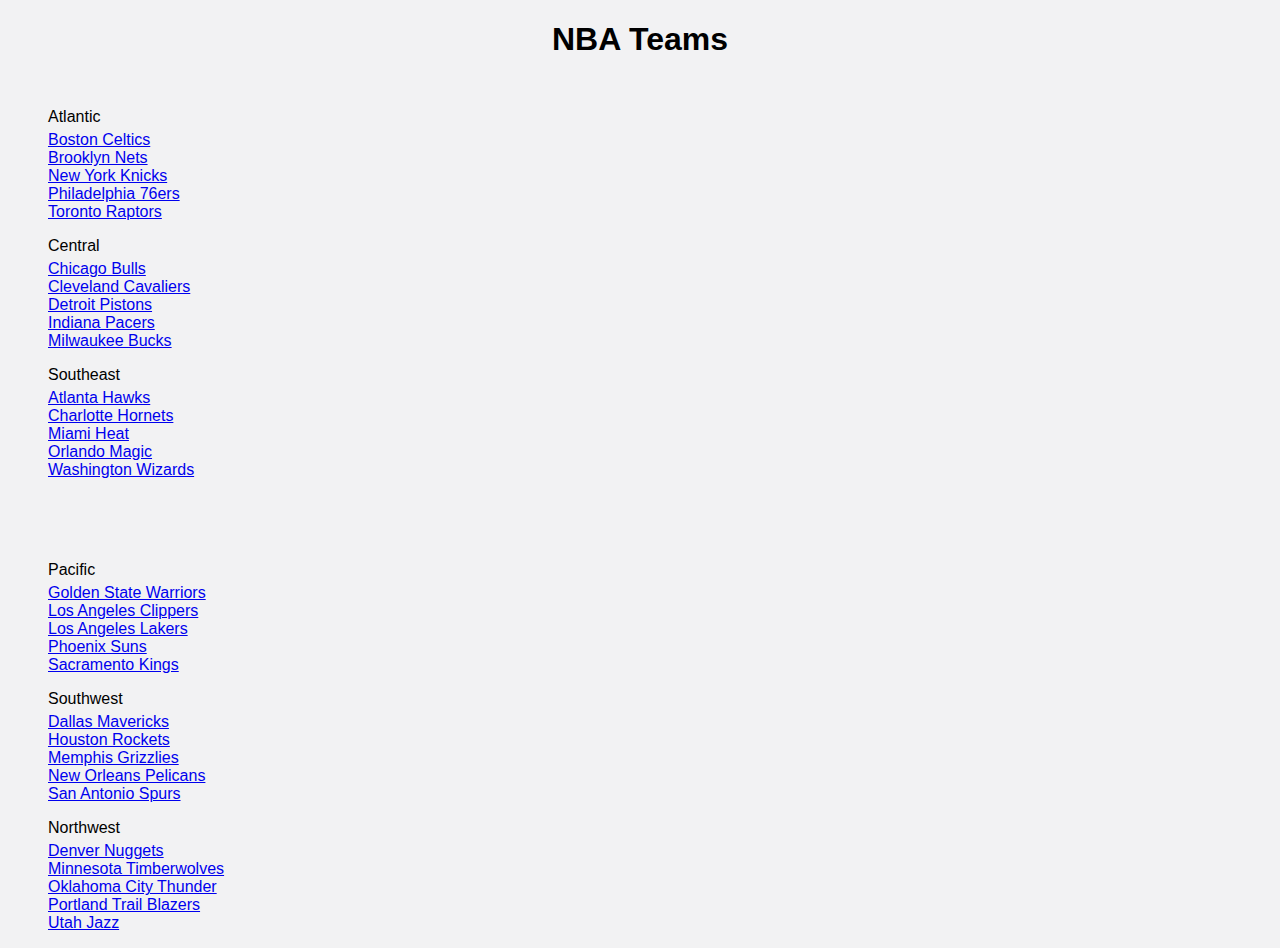
==== home.html @ c336117c "added homepage" ====
<!doctype html>
<html>
	<head>
		<title>NBA Teams</title>
		<meta charset="utf-8">
		<!-- <link rel="shortcut icon" href="../static/images/pennLogo.png"> -->
		<script src="https://ajax.googleapis.com/ajax/libs/jquery/1.9.1/jquery.min.js"></script>
		<script src="https://maxcdn.bootstrapcdn.com/bootstrap/3.3.6/js/bootstrap.min.js" integrity="sha384-0mSbJDEHialfmuBBQP6A4Qrprq5OVfW37PRR3j5ELqxss1yVqOtnepnHVP9aJ7xS" crossorigin="anonymous"></script>
		<script src="../js/amplify.min.js"></script>
		<!-- <link type="text/css" rel="stylesheet" href="../static/css/bootstrap.min.css"> -->
		<link rel="stylesheet" href="https://maxcdn.bootstrapcdn.com/bootstrap/3.3.5/css/bootstrap.min.css" integrity="sha512-dTfge/zgoMYpP7QbHy4gWMEGsbsdZeCXz7irItjcC3sPUFtf0kuFbDz/ixG7ArTxmDjLXDmezHubeNikyKGVyQ==" crossorigin="anonymous">
		<link type="text/css" rel="stylesheet" href="../css/home.css">

		<script>
			var set_team = function (team, data) {
  			amplify.store("team", team);
  			amplify.store("team_data", data);
			}
		</script>
	</head>
	<body>

		<div class="container">
			<h1>NBA Teams</h1>

			<div class="row">
				<div class="center col-md-4">
					<ul>
						<li class="division">Atlantic</li>
						<li><a href="index.html" onclick="set_team('Boston Celtics', 'celtics_data.csv')">Boston Celtics</a></li>
						<li><a href="index.html" onclick="set_team('Brooklyn Nets', 'nets_data.csv')">Brooklyn Nets</a></li>
						<li><a href="index.html" onclick="set_team('New York Knicks', 'data.csv')">New York Knicks</a></li>
						<li><a href="index.html" onclick="set_team('Philadelphia 76ers', '76ers_data.csv')">Philadelphia 76ers</a></li>
						<li><a href="index.html" onclick="set_team('Toronto Raptors', 'raptors_data.csv')">Toronto Raptors</a></li>
					</ul>
				</div>

				<div class="center col-md-4">
					<ul>
						<li class="division">Central</li>
						<li><a href="index.html" onclick="set_team('Chicago Bulls', 'bulls_data.csv')">Chicago Bulls</a></li>
						<li><a href="index.html" onclick="set_team('Cleveland Cavaliers', 'cavs_data.csv')">Cleveland Cavaliers</a></li>
						<li><a href="index.html" onclick="set_team('Detroit Pistons', 'pistons_data.csv')">Detroit Pistons</a></li>
						<li><a href="index.html" onclick="set_team('Indiana Pacers', 'pacers_data.csv')">Indiana Pacers</a></li>
						<li><a href="index.html" onclick="set_team('Milwaukee Bucks', 'bucks_data.csv')">Milwaukee Bucks</a></li>
					</ul>
				</div>

				<div class="center col-md-4">
					<ul>
						<li class="division">Southeast</li>
						<li><a href="index.html" onclick="set_team('Atlanta Hawks', 'hawks_data.csv')">Atlanta Hawks</a></li>
						<li><a href="index.html" onclick="set_team('Charlotte Hornets', 'hornets_data.csv')">Charlotte Hornets</a></li>
						<li><a href="index.html" onclick="set_team('Miami Heat', 'heat_data.csv')">Miami Heat</a></li>
						<li><a href="index.html" onclick="set_team('Orlando Magic', 'magic_data.csv')">Orlando Magic</a></li>
						<li><a href="index.html" onclick="set_team('Washington Wizards', 'wizards_data.csv')">Washington Wizards</a></li>
					</ul>
				</div>
			</div>

			<div class="padding"></div>

			<div class="row">
				<div class="center col-md-4">
					<ul>
						<li class="division">Pacific</li>
						<li><a href="index.html" onclick="set_team('Golden State Warriors', 'warriors_data.csv')">Golden State Warriors</a></li>
						<li><a href="index.html" onclick="set_team('Los Angeles Clippers', 'clippers_data.csv')">Los Angeles Clippers</a></li>
						<li><a href="index.html" onclick="set_team('Los Angeles Lakers', 'lakers_data.csv')">Los Angeles Lakers</a></li>
						<li><a href="index.html" onclick="set_team('Phoenix Suns', 'suns_data.csv')">Phoenix Suns</a></li>
						<li><a href="index.html" onclick="set_team('Sacramento Kings', 'kings_data.csv')">Sacramento Kings</a></li>
					</ul>
				</div>

				<div class="center col-md-4">
					<ul>
						<li class="division">Southwest</li>
						<li><a href="index.html" onclick="set_team('Dallas Mavericks', 'mavs_data.csv')">Dallas Mavericks</a></li>
						<li><a href="index.html" onclick="set_team('Houston Rockets', 'rockets_data.csv')">Houston Rockets</a></li>
						<li><a href="index.html" onclick="set_team('Memphis Grizzlies', 'grizzlies.csv')">Memphis Grizzlies</a></li>
						<li><a href="index.html" onclick="set_team('New Orleans Pelicans', 'pelicans_data.csv')">New Orleans Pelicans</a></li>
						<li><a href="index.html" onclick="set_team('San Antonio Spurs', 'spurs_data.csv')">San Antonio Spurs</a></li>
					</ul>
				</div>

				<div class="center col-md-4">
					<ul>
						<li class="division">Northwest</li>
						<li><a href="index.html" onclick="set_team('Denver Nuggets', 'nuggets_data.csv')">Denver Nuggets</a></li>
						<li><a href="index.html" onclick="set_team('Minnesota Timberwolves', 'timberwolves_data.csv')">Minnesota Timberwolves</a></li>
						<li><a href="index.html" onclick="set_team('Oklahoma City Thunder', 'thunder_data.csv')">Oklahoma City Thunder</a></li>
						<li><a href="index.html" onclick="set_team('Portland Trail Blazers', 'trail_blazers_data.csv')">Portland Trail Blazers</a></li>
						<li><a href="index.html" onclick="set_team('Utah Jazz', 'jazz_data.csv')">Utah Jazz</a></li>
					</ul>
				</div>

			</div>
		</div>
	</body>
</html>
---- css/home.css ----
body {
    font-family: "Open Sans",sans-serif;
    font-weight: 300;
    text-rendering: optimizeLegibility;
		background-color: #f2f2f3;
}

h1 {
    text-align: center;
    margin-bottom: 50px;
}

ul {
	list-style-type: none;
}

.division {
	padding-bottom: 5px;
	font-weight: 400;
	font-size: 16px;
}

.center {
	/*text-align: center;*/
}

.padding {
	padding-bottom: 50px;
}
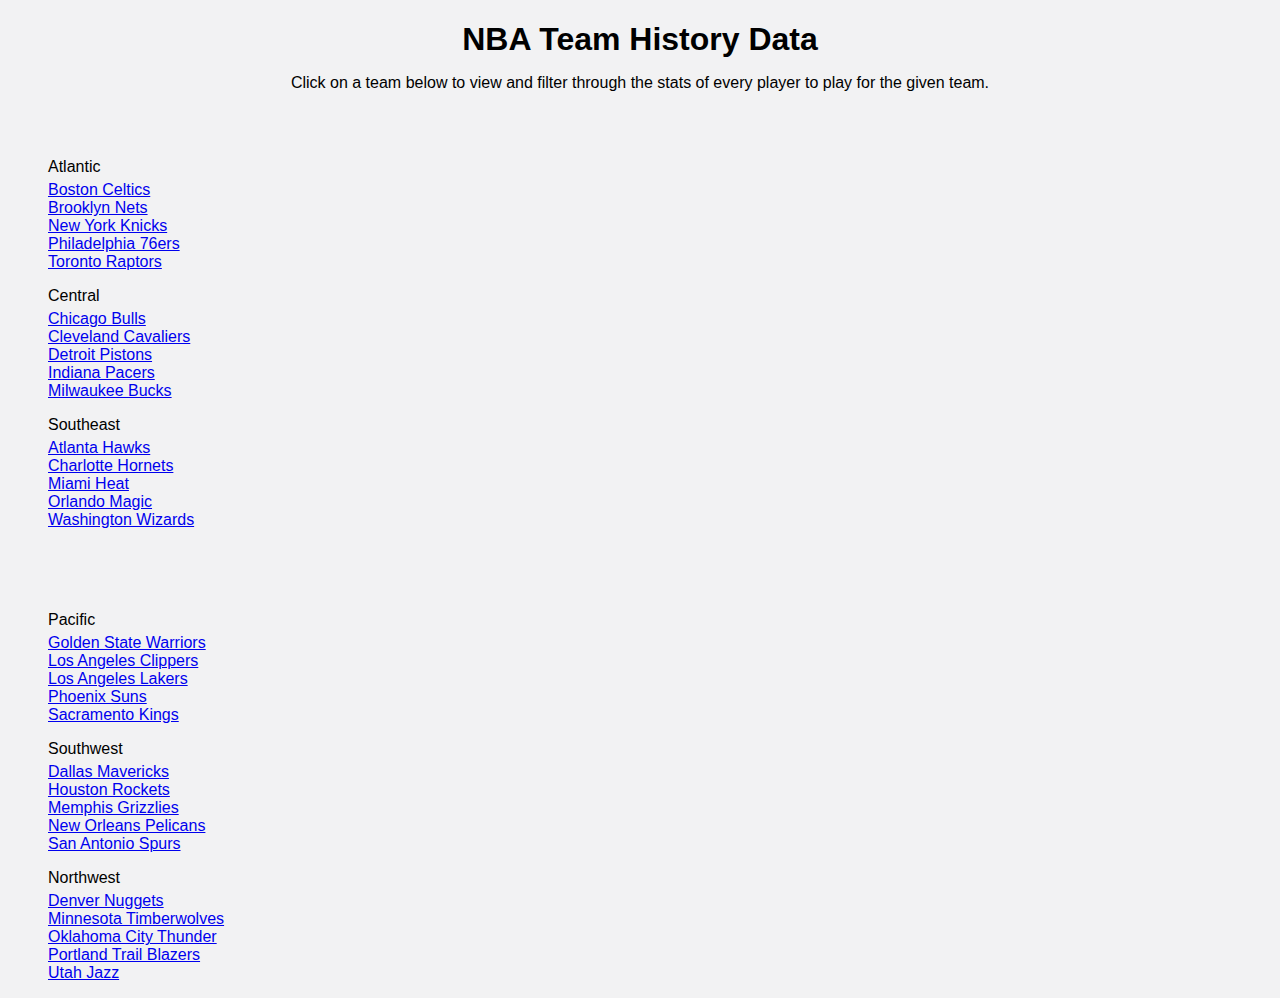
==== commit 4f9e1eee: "touch ups" ====
--- a/home.html
+++ b/home.html
@@ -21,7 +21,9 @@
 	<body>
 
 		<div class="container">
-			<h1>NBA Teams</h1>
+			<h1>NBA Team History Data</h1>
+
+			<p class="center" id="about">Click on a team below to view and filter through the stats of every player to play for the given team.</p>
 
 			<div class="row">
 				<div class="center col-md-4">
@@ -77,7 +79,7 @@
 						<li class="division">Southwest</li>
 						<li><a href="index.html" onclick="set_team('Dallas Mavericks', 'mavs_data.csv')">Dallas Mavericks</a></li>
 						<li><a href="index.html" onclick="set_team('Houston Rockets', 'rockets_data.csv')">Houston Rockets</a></li>
-						<li><a href="index.html" onclick="set_team('Memphis Grizzlies', 'grizzlies.csv')">Memphis Grizzlies</a></li>
+						<li><a href="index.html" onclick="set_team('Memphis Grizzlies', 'grizzlies_data.csv')">Memphis Grizzlies</a></li>
 						<li><a href="index.html" onclick="set_team('New Orleans Pelicans', 'pelicans_data.csv')">New Orleans Pelicans</a></li>
 						<li><a href="index.html" onclick="set_team('San Antonio Spurs', 'spurs_data.csv')">San Antonio Spurs</a></li>
 					</ul>
--- a/css/home.css
+++ b/css/home.css
@@ -7,7 +7,7 @@
 
 h1 {
     text-align: center;
-    margin-bottom: 50px;
+    margin-bottom: 10px;
 }
 
 ul {
@@ -24,6 +24,11 @@
 	/*text-align: center;*/
 }
 
+#about {
+	text-align: center;
+	padding-bottom: 50px;
+}
+
 .padding {
 	padding-bottom: 50px;
 }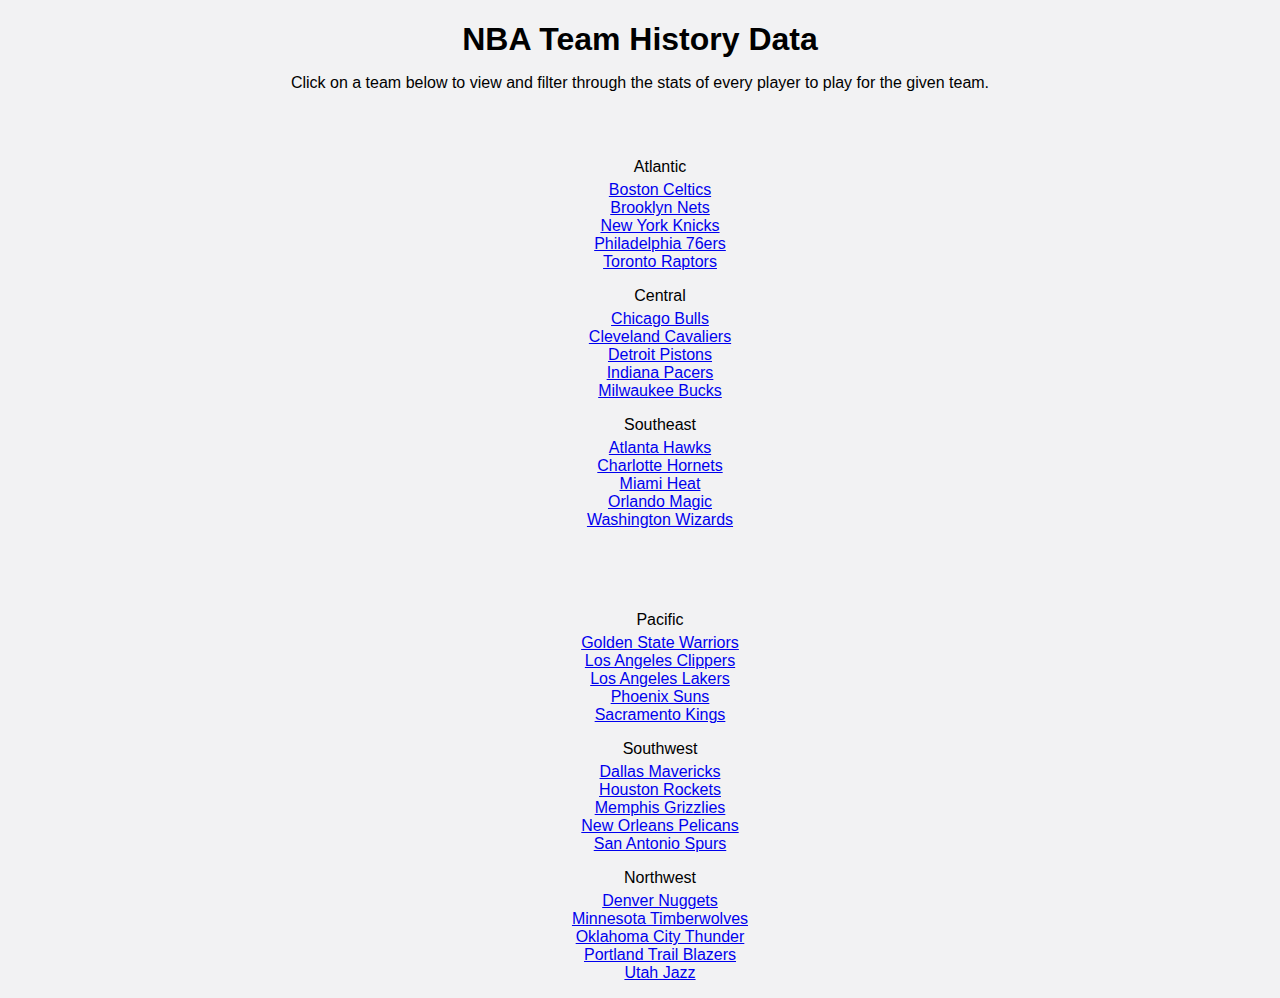
==== commit 893eb46f: "final touches" ====
--- a/home.html
+++ b/home.html
@@ -6,10 +6,10 @@
 		<!-- <link rel="shortcut icon" href="../static/images/pennLogo.png"> -->
 		<script src="https://ajax.googleapis.com/ajax/libs/jquery/1.9.1/jquery.min.js"></script>
 		<script src="https://maxcdn.bootstrapcdn.com/bootstrap/3.3.6/js/bootstrap.min.js" integrity="sha384-0mSbJDEHialfmuBBQP6A4Qrprq5OVfW37PRR3j5ELqxss1yVqOtnepnHVP9aJ7xS" crossorigin="anonymous"></script>
-		<script src="../js/amplify.min.js"></script>
+		<script src="js/amplify.min.js"></script>
 		<!-- <link type="text/css" rel="stylesheet" href="../static/css/bootstrap.min.css"> -->
 		<link rel="stylesheet" href="https://maxcdn.bootstrapcdn.com/bootstrap/3.3.5/css/bootstrap.min.css" integrity="sha512-dTfge/zgoMYpP7QbHy4gWMEGsbsdZeCXz7irItjcC3sPUFtf0kuFbDz/ixG7ArTxmDjLXDmezHubeNikyKGVyQ==" crossorigin="anonymous">
-		<link type="text/css" rel="stylesheet" href="../css/home.css">
+		<link type="text/css" rel="stylesheet" href="css/home.css">
 
 		<script>
 			var set_team = function (team, data) {
@@ -26,7 +26,7 @@
 			<p class="center" id="about">Click on a team below to view and filter through the stats of every player to play for the given team.</p>
 
 			<div class="row">
-				<div class="center col-md-4">
+				<div class="center col-md-4 col-sm-3">
 					<ul>
 						<li class="division">Atlantic</li>
 						<li><a href="index.html" onclick="set_team('Boston Celtics', 'celtics_data.csv')">Boston Celtics</a></li>
@@ -37,7 +37,7 @@
 					</ul>
 				</div>
 
-				<div class="center col-md-4">
+				<div class="center col-md-4 col-sm-3">
 					<ul>
 						<li class="division">Central</li>
 						<li><a href="index.html" onclick="set_team('Chicago Bulls', 'bulls_data.csv')">Chicago Bulls</a></li>
@@ -48,7 +48,7 @@
 					</ul>
 				</div>
 
-				<div class="center col-md-4">
+				<div class="center col-md-4 col-sm-3">
 					<ul>
 						<li class="division">Southeast</li>
 						<li><a href="index.html" onclick="set_team('Atlanta Hawks', 'hawks_data.csv')">Atlanta Hawks</a></li>
@@ -63,7 +63,7 @@
 			<div class="padding"></div>
 
 			<div class="row">
-				<div class="center col-md-4">
+				<div class="center col-md-4 col-sm-3">
 					<ul>
 						<li class="division">Pacific</li>
 						<li><a href="index.html" onclick="set_team('Golden State Warriors', 'warriors_data.csv')">Golden State Warriors</a></li>
@@ -74,7 +74,7 @@
 					</ul>
 				</div>
 
-				<div class="center col-md-4">
+				<div class="center col-md-4 col-sm-3">
 					<ul>
 						<li class="division">Southwest</li>
 						<li><a href="index.html" onclick="set_team('Dallas Mavericks', 'mavs_data.csv')">Dallas Mavericks</a></li>
@@ -85,7 +85,7 @@
 					</ul>
 				</div>
 
-				<div class="center col-md-4">
+				<div class="center col-md-4 col-sm-3">
 					<ul>
 						<li class="division">Northwest</li>
 						<li><a href="index.html" onclick="set_team('Denver Nuggets', 'nuggets_data.csv')">Denver Nuggets</a></li>
--- a/css/home.css
+++ b/css/home.css
@@ -21,7 +21,7 @@
 }
 
 .center {
-	/*text-align: center;*/
+	text-align: center;
 }
 
 #about {
